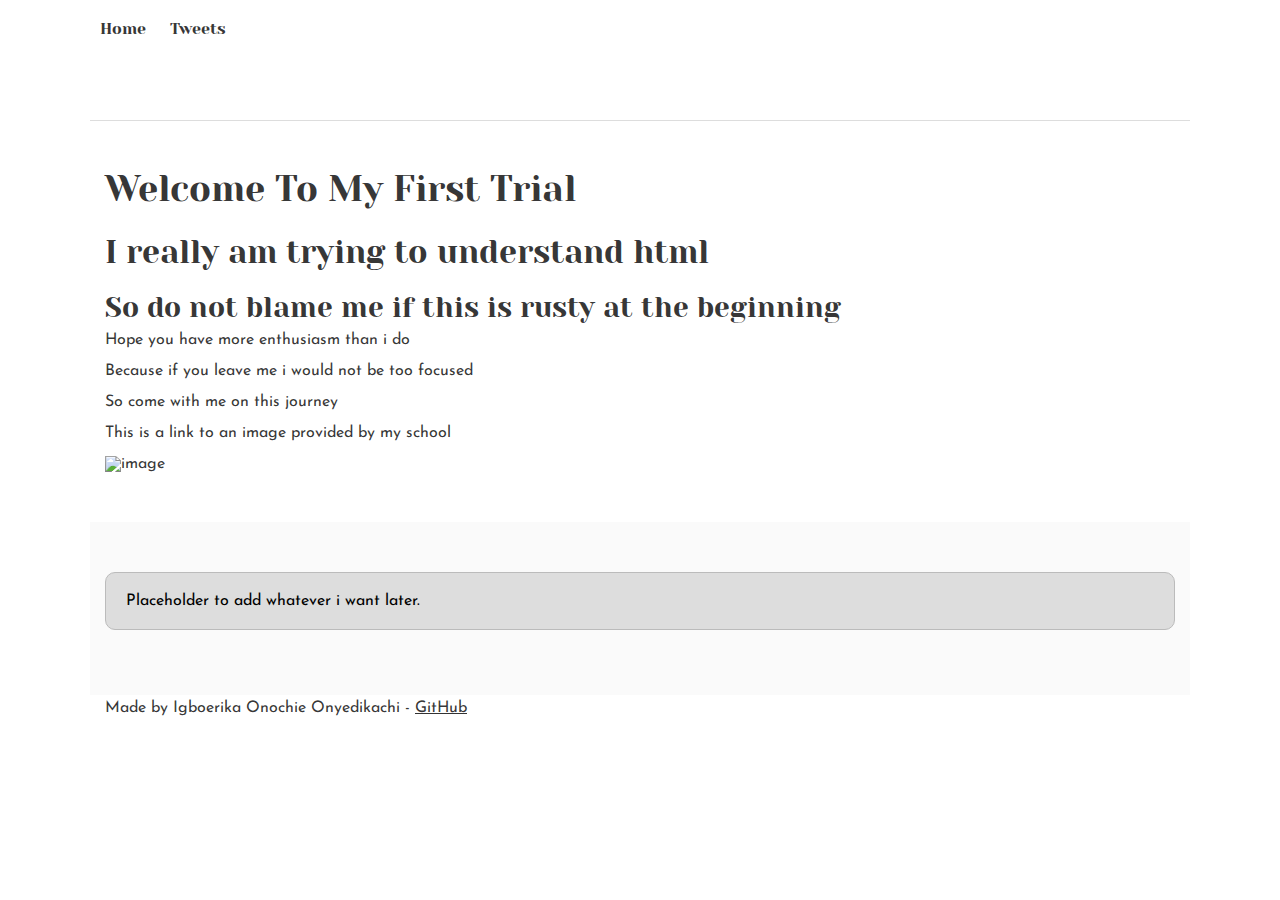
==== css_basic/index.html @ 1cf1bf09 "task 0" ====
<!DOCTYPE html>
<html lang="en">
    <head>
        <meta charset="utf-8">
        <title>This is just a trial</title>
	<link href="base.css" rel="stylesheet">
        <link href="styles.css" rel="stylesheet">
    </head>
    <body>
        <header>
            <ul>
                <li><a href="file:///C:/Users/DELL/Desktop/index.html">Home</a></li>
                <li><a href="file:///C:/Users/DELL/Desktop/tweet.html">Tweets</a></li>
            </ul>
        </header>

        <main>
            <article>
        <h1>Welcome To My First Trial</h1>
        <h2>I really am trying to understand html</h2>
        <h3>So do not blame me if this is rusty at the beginning</h3>
        <p>Hope you have more enthusiasm than i do</p>
        <p>Because if you leave me i would not be too focused</p>
        <p>So come with me on this journey</p>
        <p>This is a link to an image provided by my school</p>
        <img src="https://www.holbertonschool.com/holberton-logo.png" alt="image"></img>
            </article>

          <aside>
            <p>Placeholder to add whatever i want later.</p>
          </aside>
        </main>

    <footer>
        <p>Made by <span>Igboerika Onochie Onyedikachi</span> - <a href="https://github.com/OIgboerika">GitHub</a></p>
    </footer>

    </body>
</html>
---- css_basic/base.css ----
/* Importing webfonts */
/* (If you're learning CSS, you should disregard that) */

@import url(https://fonts.googleapis.com/css?family=Yeseva+One);
@import url(https://fonts.googleapis.com/css?family=Josefin+Sans:400,700,700italic,400italic);


/* CSS reset rules */

html, body {
	height: 100%;
	min-height: 100%;
}
html, body, div, span, applet, object, iframe,
h1, h2, h3, h4, h5, h6, p, blockquote, pre,
a, abbr, acronym, address, big, cite, code,
del, dfn, img, ins, kbd, q, s, samp,
small, strike, sub, sup, tt, var,
b, u, i, center,
dl, dt, dd,
fieldset, form, label, legend,
table, caption, tbody, tfoot, thead, tr, th, td,
article, aside, canvas, details, embed, 
figure, figcaption, footer, header, hgroup, 
menu, nav, output, ruby, section, summary,
time, mark, audio, video {
	margin: 0;
	padding: 0;
	border: 0;
	font-size: 100%;
	font: inherit;
	vertical-align: baseline;
}
/* HTML5 display-role reset for older browsers */
article, aside, details, figcaption, figure, 
footer, header, hgroup, menu, nav, section {
	display: block;
}
body {
	line-height: 1;
}
blockquote, q {
	quotes: none;
}
blockquote:before, blockquote:after,
q:before, q:after {
	content: '';
	content: none;
}
table {
	border-collapse: collapse;
	border-spacing: 0;
}


/* Fonts and colors */

body {
	font-family: 'Josefin Sans', serif;
	color: rgba(0, 0, 0, 0.8);
}
h1, h2, h3, h4, h5, h6, header {
	font-family: 'Yeseva One', sans-serif;
}
article {
}
header {
	border-bottom: 1px solid rgb(221,221,221);
	transition: border-bottom-color 1s ease;
}
header a {
	color: rgba(0, 0, 0, 0.8);
}
aside {
	background: #FAFAFA;
}
aside p {
	border: 1px solid #bbb;
	background: #ddd;
	color: black;
}
footer a {
	color: rgba(0, 0, 0, 0.8);
}
a {
	color: #F80002;
}


/* Positioning and margins */

@media (min-width: 1100px) {
	body {
		width: 1100px;
		margin: 0 auto;
	}
}

article {
	padding: 50px 15px;
}
article > *:first-child {
	margin-top: 0;
}
aside {
	padding: 50px 15px;
}
header .right {
	float: right;
	margin: 0 10px 15px;
}


/* Header */
header {
	padding: 20px 0;
	height: 80px;
}
header ul {
	list-style: none;
	margin: 0;
	padding: 0;
}
header li {
	display: inline;
	vertical-align:middle;
}
header li:first-child {
	margin: 0;
}
header li a {
	margin: 0 10px;
}
header li.logo {
	font-size: 36px;
}
header a {
	text-decoration: none;
}


/* Aside */

aside p {
	border-radius: 10px;
	padding: 20px 20px;
}


/* Footer */

footer {
	padding: 5px 15px;
	height: 80px;
}


/* Text styles and margins */

p {
	margin-bottom: 15px;
}
h1 {
	font-size: 36px;
	margin: 40px 0 20px;
}
h2 {
	font-size: 32px;
	margin: 30px 0 15px;
}
h3 {
	font-size: 28px;
	margin: 25px 0 10px;
}
h4 {
	font-size: 20px;
	font-weight: bold;
	margin: 20px 0 10px;
}
h5 {
	font-size: 18px;
	font-weight: bold;
	margin: 15px 0 10px;
}
h6 {
	font-weight: bold;
	margin: 5px 0;
}

@media (max-width: 800px) {
  body.works_on_smartphone {
  	display: block;
  }
  body.works_on_smartphone main {
  	display: block;
  }
  header .right {
  	float: none;
  }
}
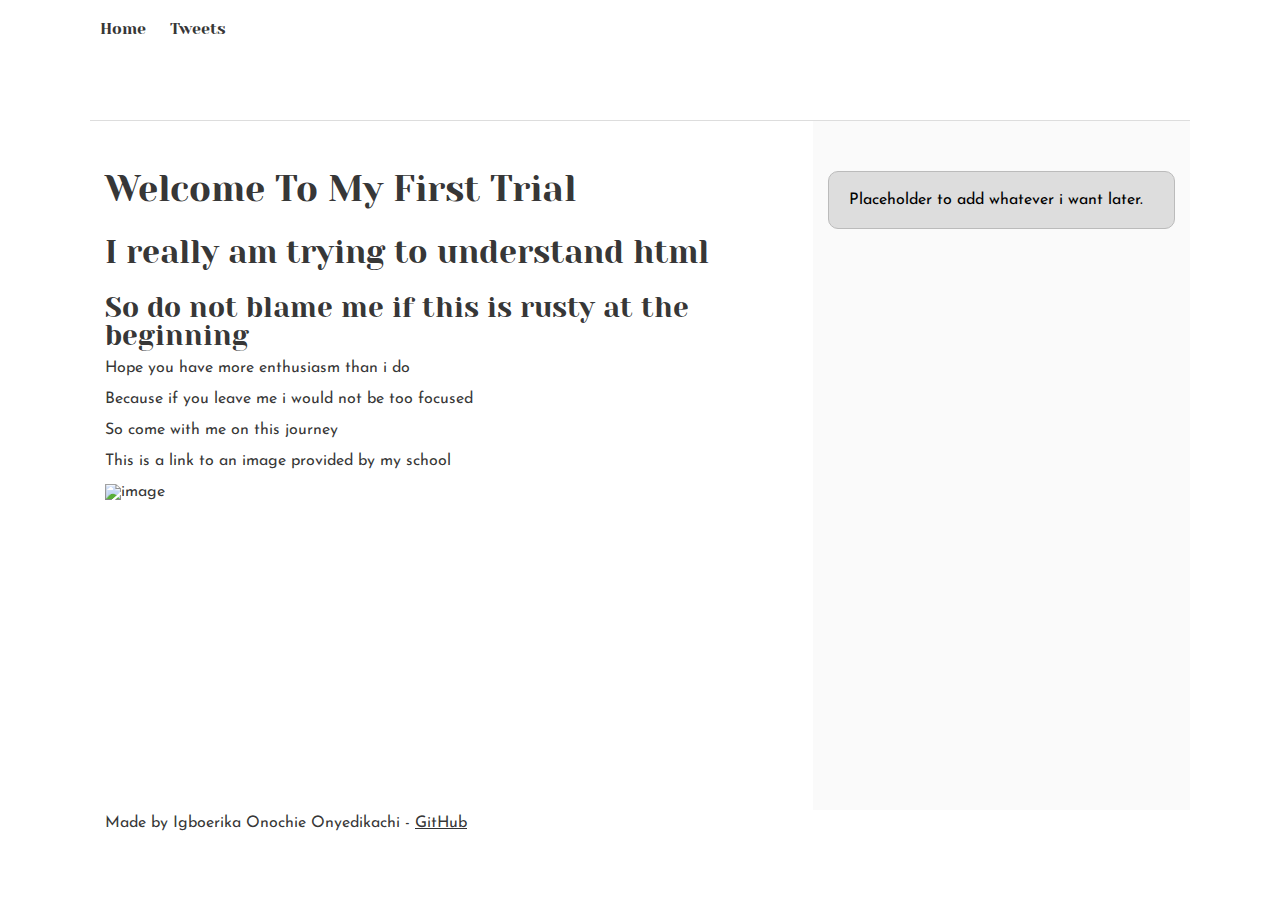
==== commit df884f01: "works on smartphone" ====
--- a/css_basic/index.html
+++ b/css_basic/index.html
@@ -6,7 +6,7 @@
 	<link href="base.css" rel="stylesheet">
         <link href="styles.css" rel="stylesheet">
     </head>
-    <body>
+    <body class="works_on_smartphone">
         <header>
             <ul>
                 <li><a href="file:///C:/Users/DELL/Desktop/index.html">Home</a></li>
--- a/css_basic/styles.css
+++ b/css_basic/styles.css
@@ -0,0 +1,36 @@
+/* styles.css */
+
+body, main {
+    display: flex;
+}
+
+body {
+    flex-direction: column;
+}
+
+main {
+    flex-direction: row;
+}
+
+main {
+    flex: auto;
+}
+
+article {
+    flex: 2;
+    overflow-y: auto;
+}
+
+aside {
+    flex: 1;
+    overflow-y: auto;
+}
+
+header {
+    /* Add styles for the header content */
+}
+
+footer {
+    /* Add styles for the footer content */
+}
+
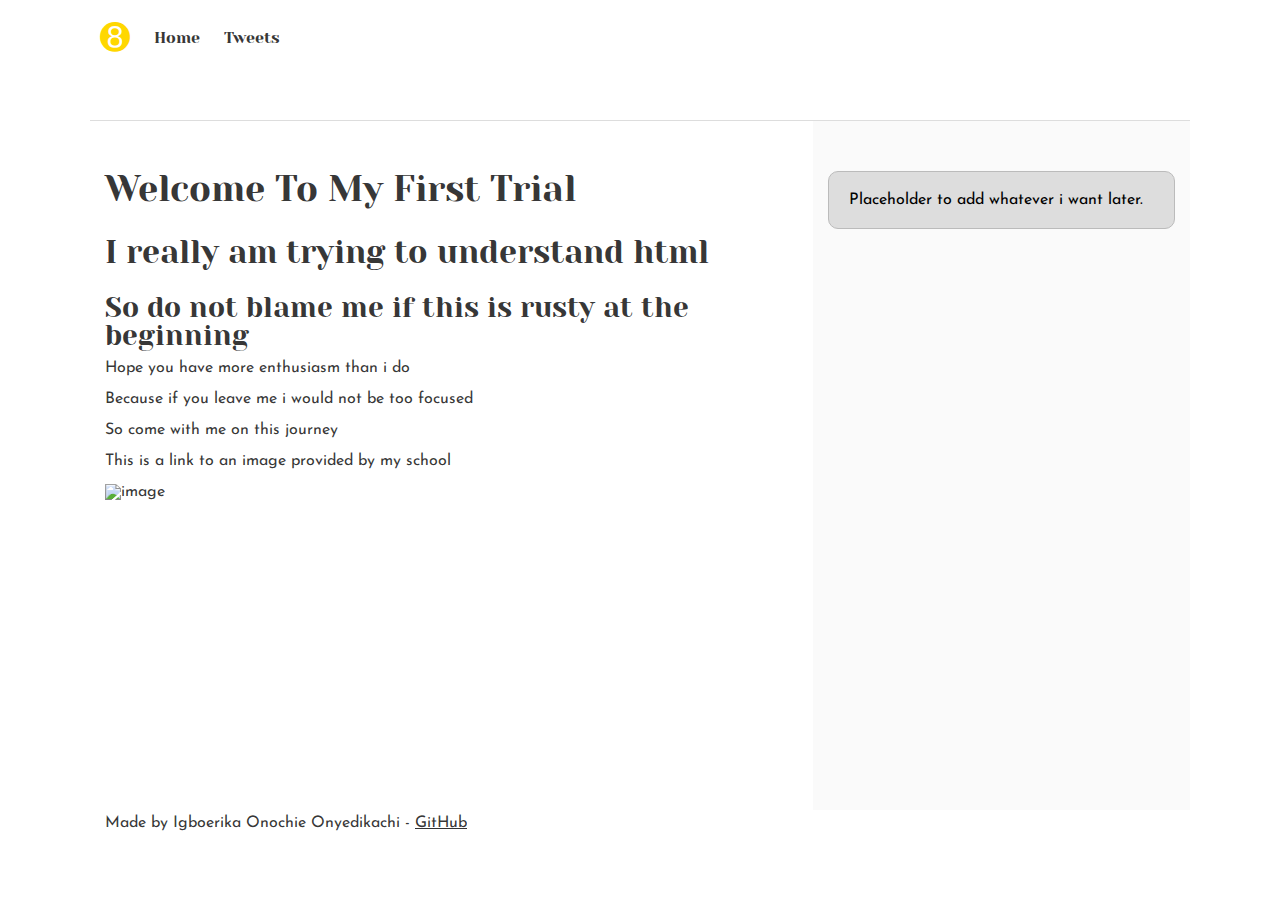
==== commit 627916c8: "logo" ====
--- a/css_basic/index.html
+++ b/css_basic/index.html
@@ -9,6 +9,7 @@
     <body class="works_on_smartphone">
         <header>
             <ul>
+		<li class="logo">➑</li>
                 <li><a href="file:///C:/Users/DELL/Desktop/index.html">Home</a></li>
                 <li><a href="file:///C:/Users/DELL/Desktop/tweet.html">Tweets</a></li>
             </ul>
--- a/css_basic/styles.css
+++ b/css_basic/styles.css
@@ -1,4 +1,10 @@
 /* styles.css */
+
+.logo {
+    font-size: 24px; /* Adjust the font size as needed */
+    color: #FFD700; /* Change the color to your desired logo color */
+    padding: 10px; /* Add padding to the logo for spacing */
+}
 
 body, main {
     display: flex;
